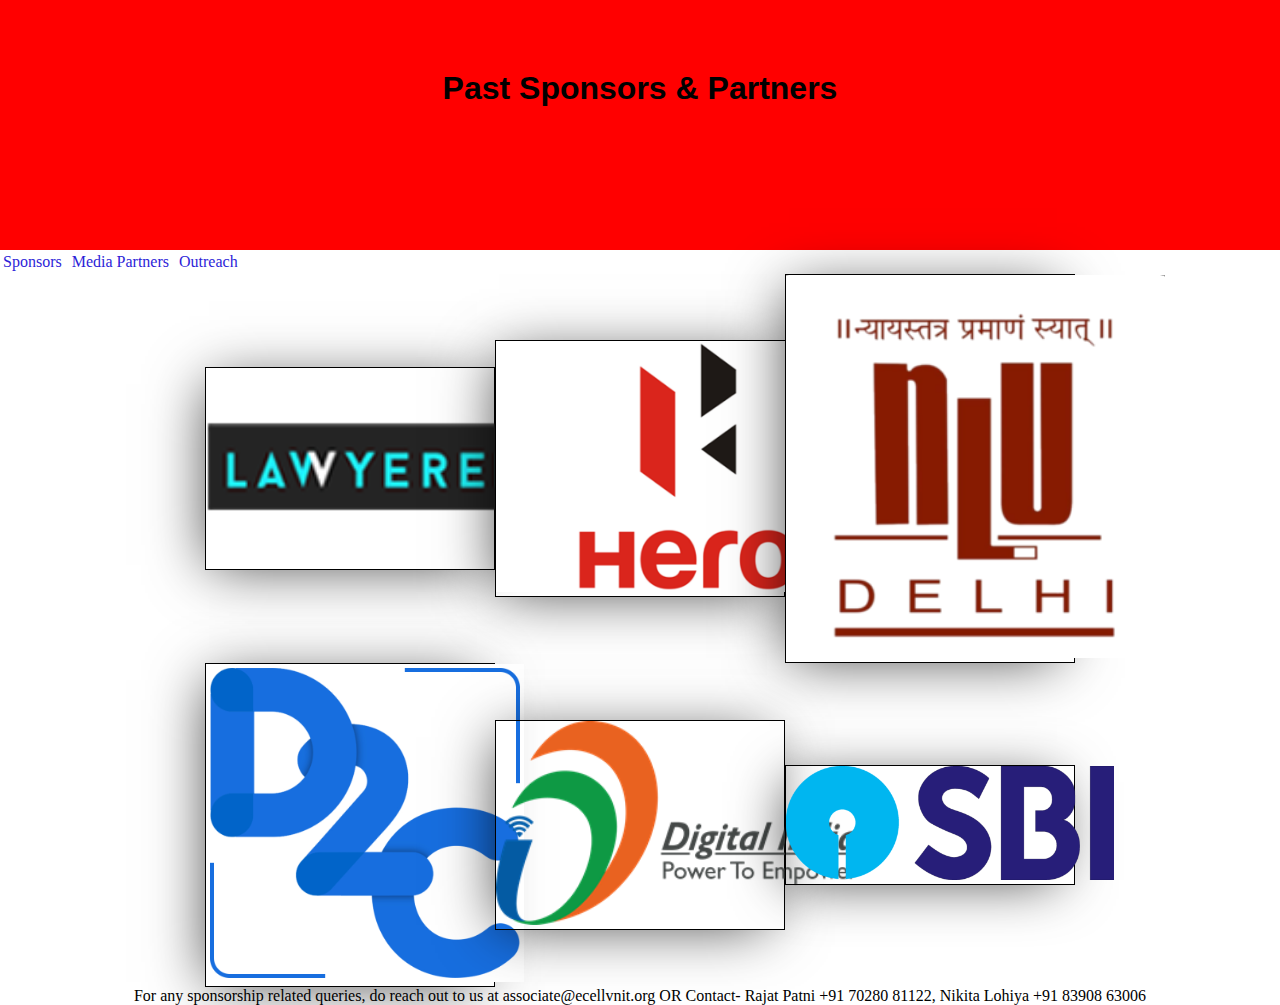
==== index.html @ 04ce855e "Initial Commit" ====
<!DOCTYPE html>
<html lang="en">
<head>
    <meta charset="UTF-8">
    <meta http-equiv="X-UA-Compatible" content="IE=edge">
    <meta name="viewport" content="width=device-width, initial-scale=1.0">
    <link rel="stylesheet" href="style.css">
    <link href="https://cdn.jsdelivr.net/npm/bootstrap@5.0.2/dist/css/bootstrap.min.css" rel="stylesheet" integrity="sha384-EVSTQN3/azprG1Anm3QDgpJLIm9Nao0Yz1ztcQTwFspd3yD65VohhpuuCOmLASjC" crossorigin="anonymous">
    <title>
       Page Sponsors website
    </title>
</head>
<body>
  <div class="top"><h1>Past Sponsors & Partners</h1></div>
  <div>
      <nav class="navbar">
          <ul class="list-ul">
              <li> <a href="index.html"> Sponsors<a/></li>
              <li><a href="index2.html">Media Partners<a/></li>
              <li><a href="index3.html">Outreach<a/></li>
          </ul>
      </nav>
  </div>
    <div class="container">
        <div class="container gall-flex">
            <div class="card m-3 boxShadow" style="width: 18rem;">
                <img src="/law.png" class="card-img-top " alt="...">
              </div>
              <div class="card m-3 boxShadow" style="width: 18rem;">
                <img src="/hero.png" class="card-img-top" alt="...">
                <div class="card-body">
                </div>
              </div>
              <div class="card m-3 boxShadow" style="width: 18rem;">
                <img src="/nlu.png" class="card-img-top" alt="...">
    
              </div>
        </div>
        <div class="container gall-flex">
            <div class="card m-3 boxShadow" style="width: 18rem;">
                <img src="/d2c.png" class="card-img-top " alt="...">
    
              </div>
              <div class="card m-3 boxShadow" style="width: 18rem;">
                <img src="/digin.png" class="card-img-top" alt="...">
    
              </div>
              <div class="card m-3 boxShadow" style="width: 18rem;">
                <img src="/sbi.png" class="card-img-top" alt="...">
              </div>
        </div>
    </div>

    <script src="https://cdn.jsdelivr.net/npm/bootstrap@5.0.2/dist/js/bootstrap.bundle.min.js" integrity="sha384-MrcW6ZMFYlzcLA8Nl+NtUVF0sA7MsXsP1UyJoMp4YLEuNSfAP+JcXn/tWtIaxVXM" crossorigin="anonymous"></script>
    
      <!-- <div class="gallery">
        <a target="_blank" href="img_db.png">
          <img src="/db.png" alt="Cinque Terre" width="600" height="400">
        </a>
        <div class="desc">Add a description of the image here</div>
      </div>
      
      <div class="gallery">
        <a target="_blank" href="img_sbi.png">
          <img src="/sbi.png" alt="Forest" width="600" height="400">
        </a>
        <div class="desc">Add a description of the image here</div>
      </div>
      
      <div class="gallery">
        <a target="_blank" href="img_yuva.png">
          <img src="/yuva.png" alt="Northern Lights" width="600" height="400">
        </a>
        <div class="desc">Add a description of the image here</div>
      </div>
      
    
      </div>
      <div class="gallery">
        <a target="_blank" href="img_student.png">
          <img src="/student.png" alt="Northern Lights" width="600" height="400">
        </a>
        <div class="desc">Add a description of the image here</div>
      </div>
      <div class="gallery">
        <a target="_blank" href="img_lion.png">
          <img src="/lion.png" alt="Northern Lights" width="600" height="400">
        </a>
        <div class="desc">Add a description of the image here</div>
      </div> -->
      <footer align="center">
        

For any sponsorship related queries, do reach out to us at associate@ecellvnit.org

OR

Contact- Rajat Patni +91 70280 81122, Nikita Lohiya +91 83908 63006

      </footer>
    
</body>
</html>
---- style.css ----
*{
    margin: 0;
    padding: 0;
}
.top{
    background-color: red;
    width: 100%;
    height: 200px;
    padding-top: 50px;
    /* border: 2px solid white; */
}
.top h1{
    width: 100%;
    font-family: 'Lucida Sans', 'Lucida Sans Regular', 'Lucida Grande', 'Lucida Sans Unicode', Geneva, Verdana, sans-serif;
    text-align: center;
    margin-top: 20px;
}
.nabar{
    display: flex;
    justify-content: center;
    align-items: center;
}
.list-ul{
    margin: auto;
    padding: auto;
    display: inline-block;
    
}
.list-ul:hover{
    cursor: pointer;
}
.navbar li{
    text-decoration: none;
    display: inline-block;
    padding: 3px;
}
.navbar li a{
    text-decoration: none;
    text-align:center;
    color: rgb(45, 30, 216);
}
.navbar li a:active{
    border-bottom: 3px solid rgb(45, 30, 216);
}
.navbar li a:hover{
    border-bottom: 3px solid rgb(45, 30, 216);
}
.gall-flex{
    display: flex;
    justify-content: center;
    align-items: center;
}
.boxShadow{
    border: 1px solid black;
    -webkit-box-shadow: -7px 6px 56px -11px rgba(0,0,0,0.75);
-moz-box-shadow: -7px 6px 56px -11px rgba(0,0,0,0.75);
box-shadow: -7px 6px 56px -11px rgba(0,0,0,0.75);
}
.boxShadow:hover{
    cursor: pointer;
    -webkit-box-shadow: -1px 6px 73px -6px rgba(0,0,0,0.75);
-moz-box-shadow: -1px 6px 73px -6px rgba(0,0,0,0.75);
box-shadow: -1px 6px 73px -6px rgba(0,0,0,0.75);
}
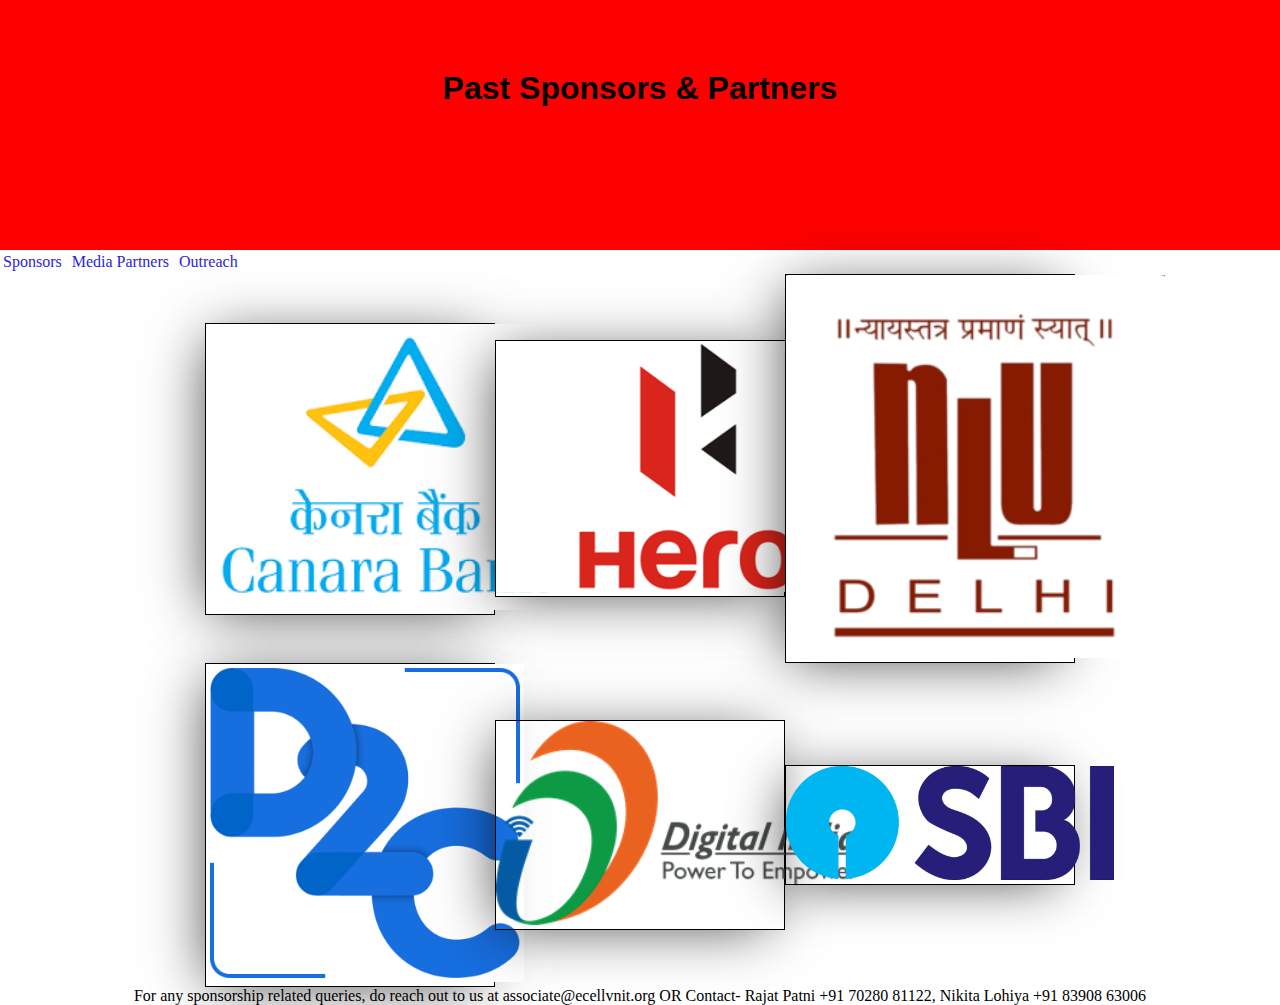
==== commit bd4fb299: "image folder added" ====
--- a/index.html
+++ b/index.html
@@ -24,29 +24,29 @@
     <div class="container">
         <div class="container gall-flex">
             <div class="card m-3 boxShadow" style="width: 18rem;">
-                <img src="/law.png" class="card-img-top " alt="...">
+                <img src="images/canara.png" class="card-img-top " alt="...">
               </div>
               <div class="card m-3 boxShadow" style="width: 18rem;">
-                <img src="/hero.png" class="card-img-top" alt="...">
+                <img src="images/hero.png" class="card-img-top" alt="...">
                 <div class="card-body">
                 </div>
               </div>
               <div class="card m-3 boxShadow" style="width: 18rem;">
-                <img src="/nlu.png" class="card-img-top" alt="...">
+                <img src="images/nlu.png" class="card-img-top" alt="...">
     
               </div>
         </div>
         <div class="container gall-flex">
             <div class="card m-3 boxShadow" style="width: 18rem;">
-                <img src="/d2c.png" class="card-img-top " alt="...">
+                <img src="images/d2c.png" class="card-img-top " alt="...">
     
               </div>
               <div class="card m-3 boxShadow" style="width: 18rem;">
-                <img src="/digin.png" class="card-img-top" alt="...">
+                <img src="images/digin.png" class="card-img-top" alt="...">
     
               </div>
               <div class="card m-3 boxShadow" style="width: 18rem;">
-                <img src="/sbi.png" class="card-img-top" alt="...">
+                <img src="images/sbi.png" class="card-img-top" alt="...">
               </div>
         </div>
     </div>
